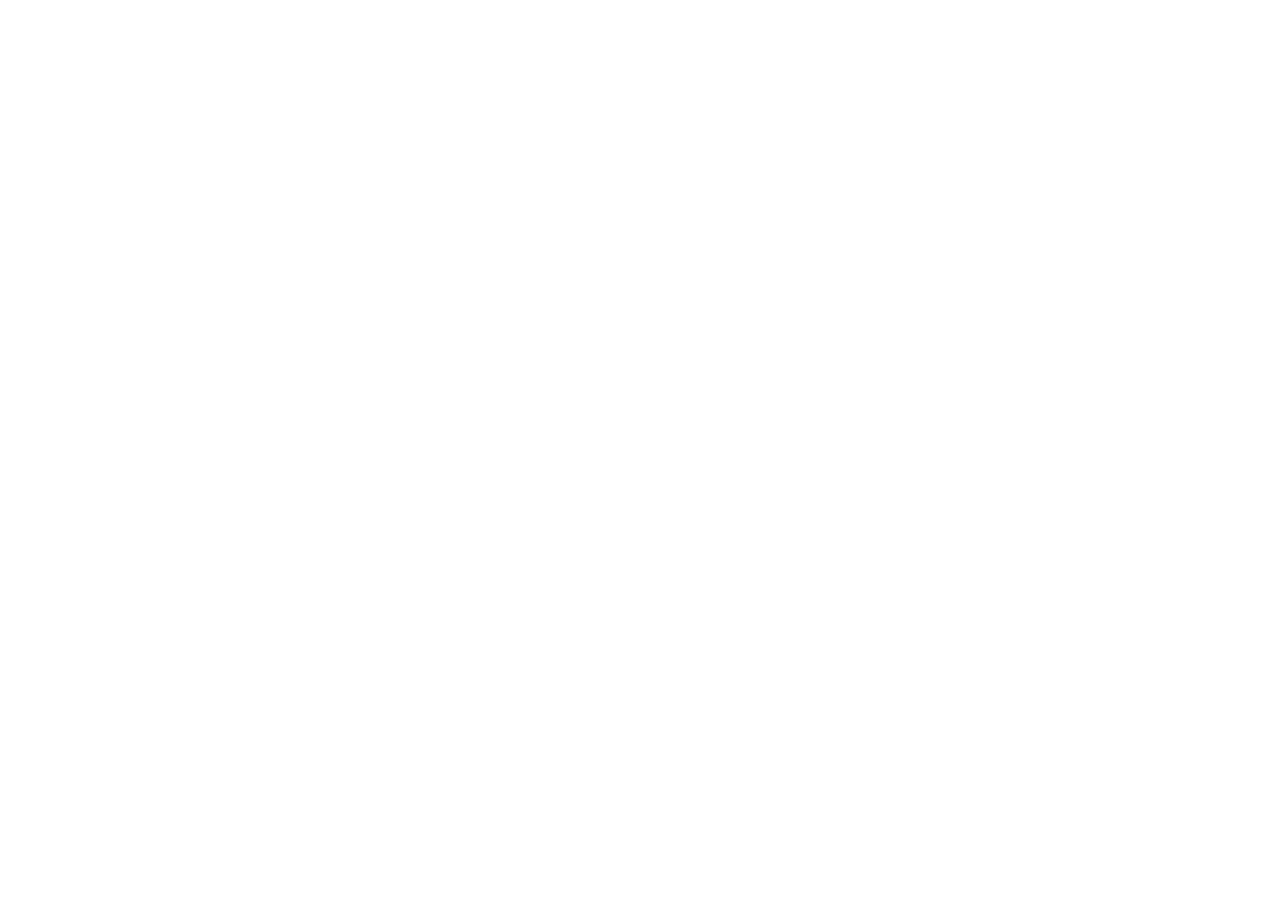
==== wbcomp.html @ 6bbab628 "creacion de archivos bases para componente" ====
<!DOCTYPE html>
<html lang="en">
<head>
    <meta charset="UTF-8">
    <meta name="viewport" content="width=device-width, initial-scale=1.0">
    <meta http-equiv="X-UA-Compatible" content="ie=edge">
    <title>Web Component TPI 2018</title>
</head>
<body>
    
</body>
</html>
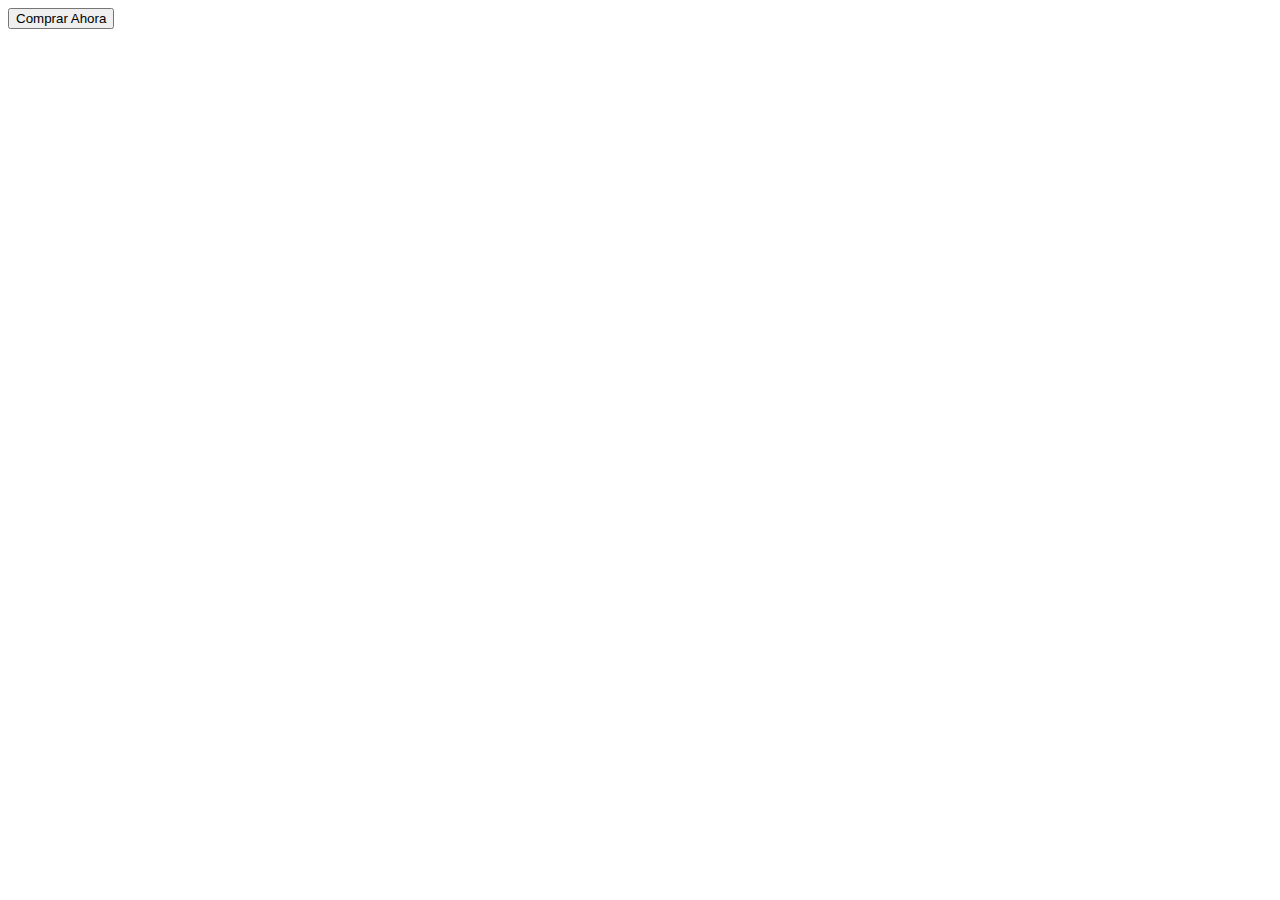
==== commit 7f6e93d7: "Desorden, problemas al llenar el arreglo, correr el archivo prueba.html y ver consola" ====
--- a/wbcomp.html
+++ b/wbcomp.html
@@ -5,8 +5,9 @@
     <meta name="viewport" content="width=device-width, initial-scale=1.0">
     <meta http-equiv="X-UA-Compatible" content="ie=edge">
     <title>Web Component TPI 2018</title>
+    <script src="webcomp.js"></script>
 </head>
 <body>
-    
+        <webcomp-busqueda></webcomp-busqueda> 
 </body>
 </html>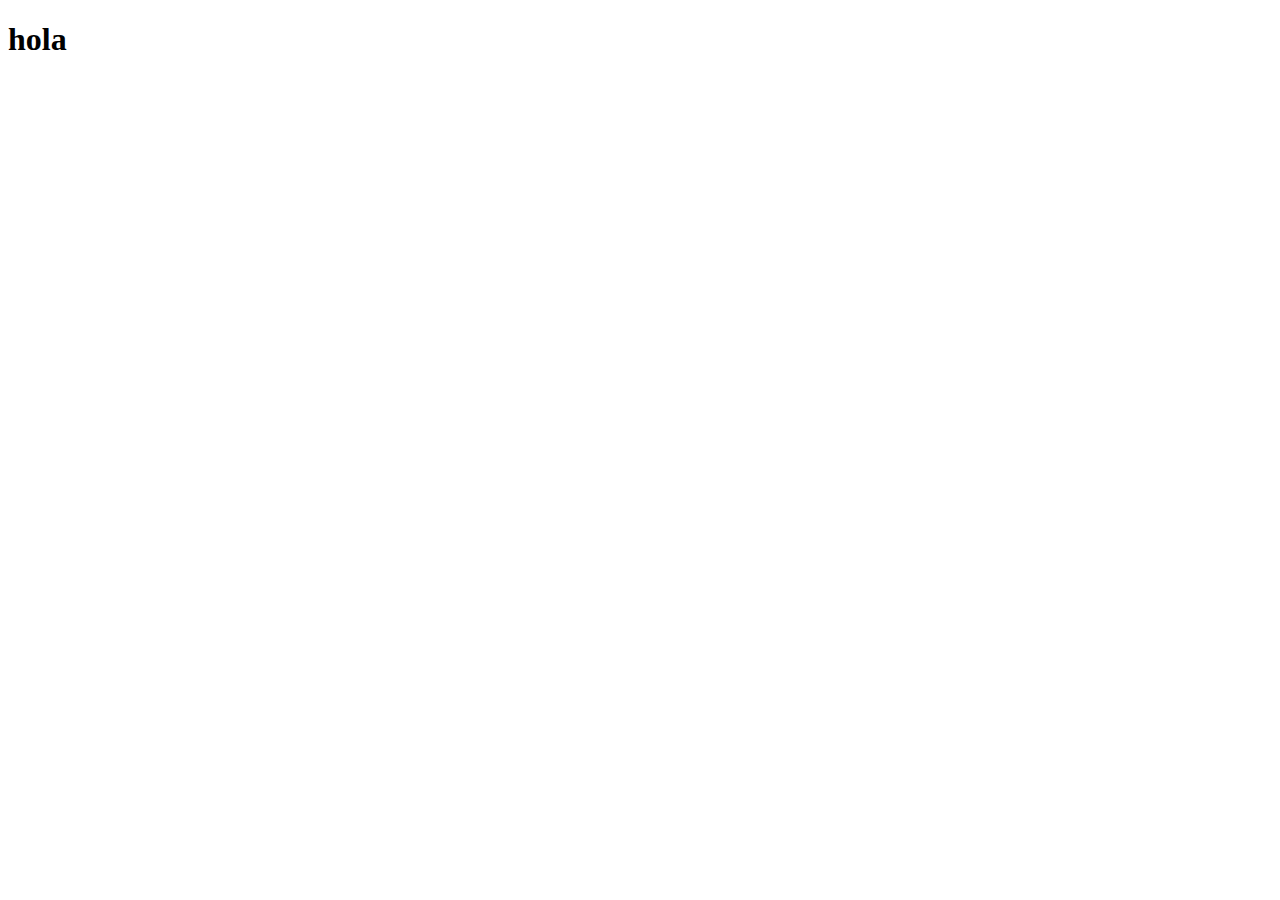
==== commit 21bcbe78: "ya funciona el buscador solo hay que limpiar y modulizar" ====
--- a/wbcomp.html
+++ b/wbcomp.html
@@ -5,9 +5,11 @@
     <meta name="viewport" content="width=device-width, initial-scale=1.0">
     <meta http-equiv="X-UA-Compatible" content="ie=edge">
     <title>Web Component TPI 2018</title>
-    <script src="webcomp.js"></script>
+<!--    <script src="webcomp.js"></script> -->
+<script src="invento.js"></script>
 </head>
 <body>
         <webcomp-busqueda></webcomp-busqueda> 
+        <h1>hola</h1>
 </body>
 </html>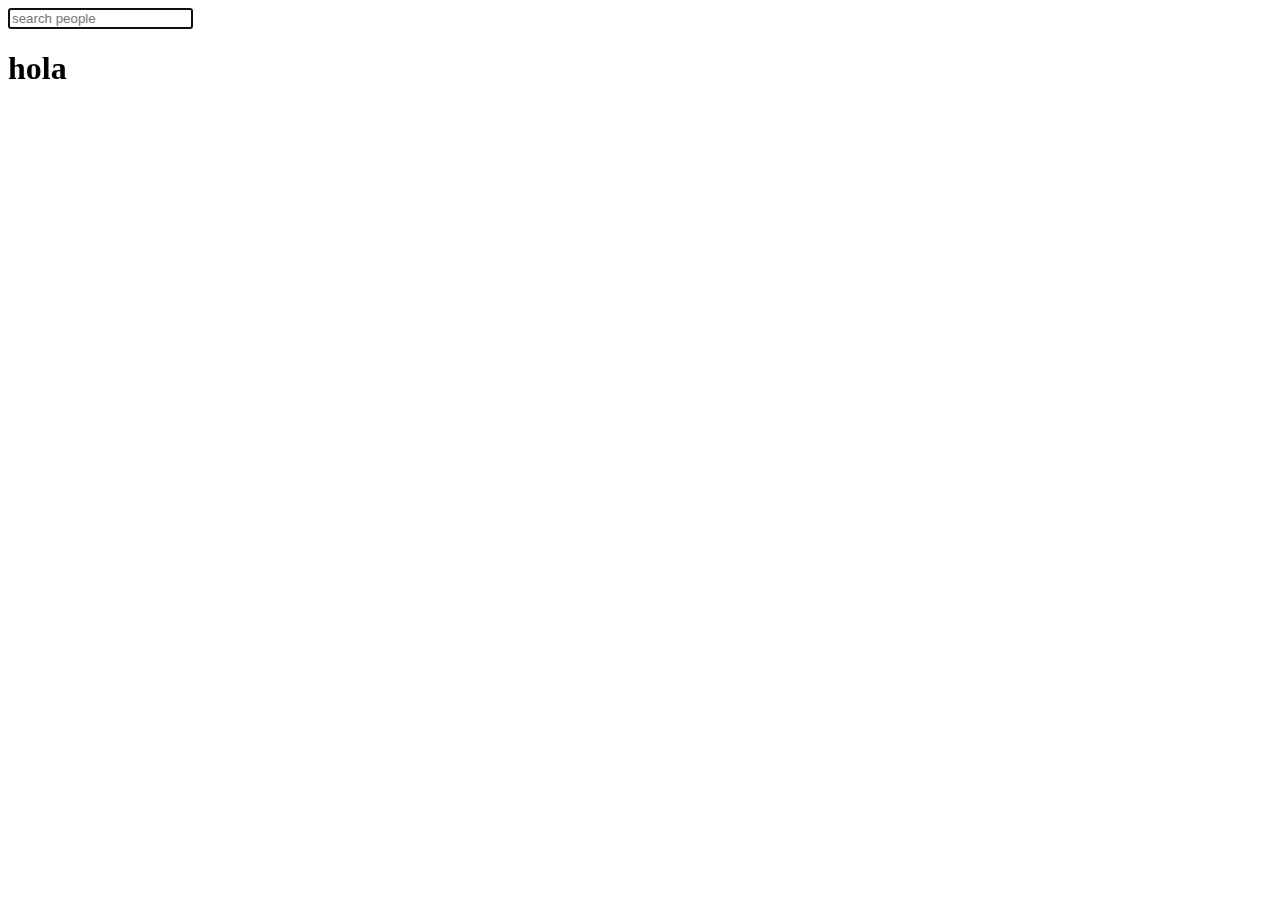
==== commit 719589b9: "Se ordena un poco el codigo, el modulo para obtener el path esta listo, falta la creacion del primer" ====
--- a/wbcomp.html
+++ b/wbcomp.html
@@ -6,10 +6,16 @@
     <meta http-equiv="X-UA-Compatible" content="ie=edge">
     <title>Web Component TPI 2018</title>
 <!--    <script src="webcomp.js"></script> -->
-<script src="invento.js"></script>
+<script src="module_getPath.js"></script>
+<script>
+    obtenerPath('https://jsonplaceholder.typicode.com/users');
+    cumpliendoPromesa('name');
+</script>
+
+<script src="wc_barraBusqueda.js"></script>
 </head>
 <body>
-        <webcomp-busqueda></webcomp-busqueda> 
+      <webcomp-busqueda></webcomp-busqueda>
         <h1>hola</h1>
 </body>
 </html>